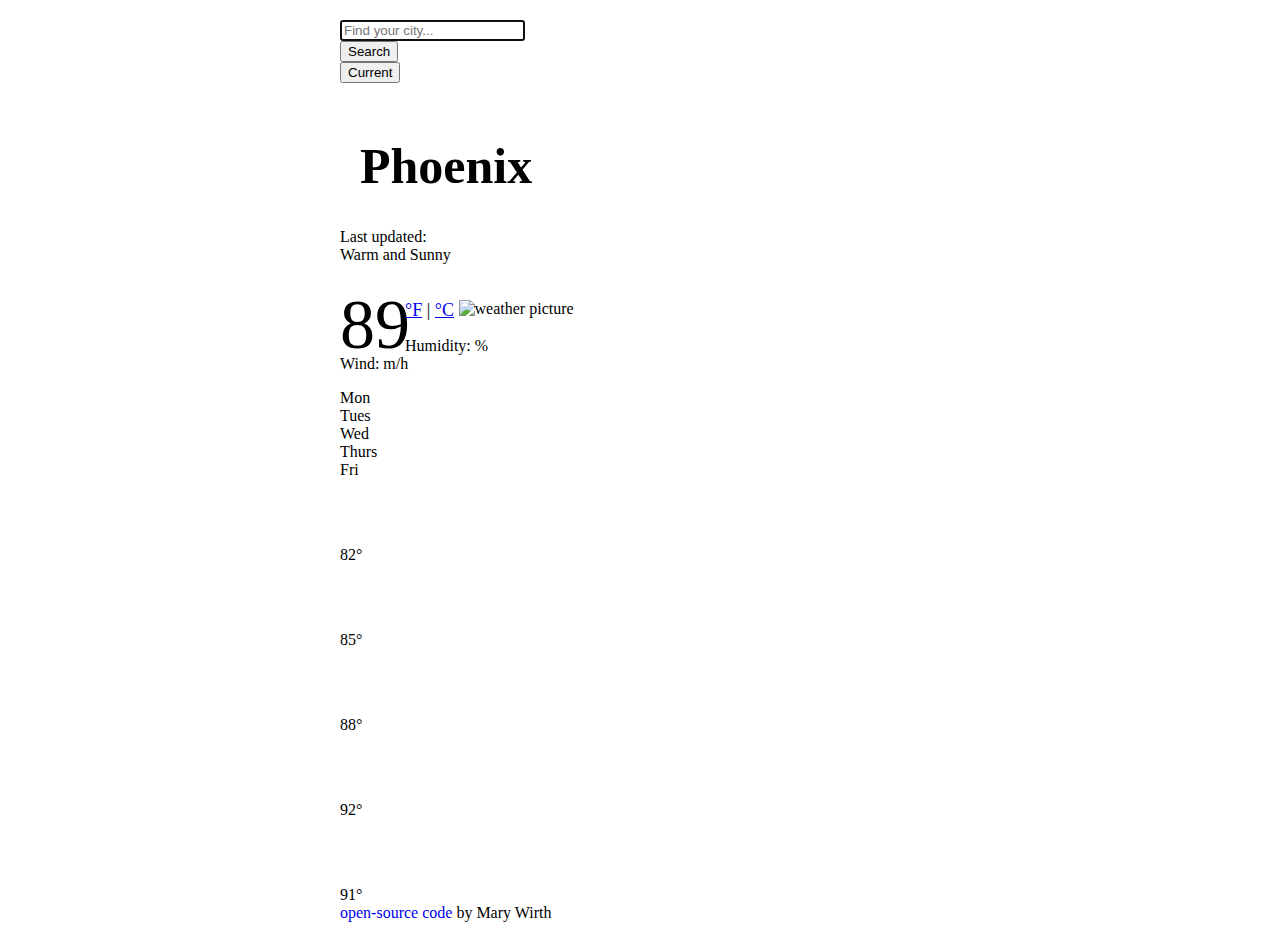
==== index.html @ 91b3d450 "Updated JS search functions and F/C" ====
<!DOCTYPE html>
<html lang="en">
  <head>
    <meta charset="UTF-8" />
    <meta http-equiv="X-UA-Compatible" content="IE=edge" />
    <meta name="viewport" content="width=device-width, initial-scale=1.0" />
    <title>Document</title>
    <link
      href="https://cdn.jsdelivr.net/npm/bootstrap@5.0.0-beta3/dist/css/bootstrap.min.css"
      rel="stylesheet"
      integrity="sha384-eOJMYsd53ii+scO/bJGFsiCZc+5NDVN2yr8+0RDqr0Ql0h+rP48ckxlpbzKgwra6"
      crossorigin="anonymous"
    />
    <link rel="preconnect" href="https://fonts.gstatic.com" />
    <link
      href="https://fonts.googleapis.com/css2?family=PT+Mono&display=swap"
      rel="stylesheet"
    />
    <script
      src="https://kit.fontawesome.com/d334ec7007.js"
      crossorigin="anonymous"
    ></script>
    <script src="https://cdn.jsdelivr.net/npm/axios/dist/axios.min.js"></script>
    <link rel="stylesheet" href="src/styles.css" />
  </head>
  <body>
    <div class="container">
      <div class="weather-app-wrapper">
        <div class="card" style="border-radius: 4px">
          <div class="card-body">
            <form id="search-form">
              <div class="row">
                <div class="col-6">
                  <input
                    type="search"
                    placeholder="Find your city..."
                    autofocus="on"
                    autocomplete="off"
                    id="city-input"
                    class="form-control shadow-sm"
                  />
                </div>
                <div class="col-2">
                  <input
                    type="submit"
                    value="Search"
                    class="form-control btn btn-primary shadow-sm"
                  />
                </div>
                <div class="col-2">
                  <button
                    class="btn btn-secondary"
                    id="current-location-button"
                  >
                    Current
                  </button>
                </div>
              </div>
            </form>
            <h1>Phoenix</h1>
            <div class="current-date-weather">
              <ul style="padding: 0">
                <li>Last updated: <span id="date"></span></li>
                <li id="description">Warm and Sunny</li>
              </ul>
            </div>
            <div class="row">
              <div class="col-8">
                <div class="clearfix current-temp">
                  <span class="temperature" id="temperature"> 89 </span>
                  <span class="units" id="units">
                    <a href="#" id="fahrenheit-link">°F</a> |
                    <a href="#" id="celsius-link">°C</a>
                  </span>
                  <img
                    src=""
                    id="current-icon"
                    alt="weather picture"
                    class="float-left"
                  />
                </div>
              </div>

              <div class="col-4">
                <ul>
                  <li>Humidity: <span id="humidity"></span>%</li>
                  <li>Wind: <span id="wind"></span> m/h</li>
                </ul>
              </div>
            </div>
            <!--<h3 class="border p-2" style="width: 300px">Warm and sunny</h3>-->
            <div class="row">
              <div class="col text-center">Mon</div>
              <div class="col text-center">Tues</div>
              <div class="col text-center">Wed</div>
              <div class="col text-center">Thurs</div>
              <div class="col text-center">Fri</div>
            </div>
            <div class="row">
              <div class="card col text-center" style="border-radius: 25px">
                <div class="card-body">
                  <i class="fas fa-cloud-rain rain-icon"></i>
                  <br />
                  82°
                </div>
              </div>
              <div class="card col text-center" style="border-radius: 25px">
                <div class="card-body">
                  <i class="fas fa-cloud coud-icon"></i>
                  <br />
                  85°
                </div>
              </div>
              <div class="card col text-center" style="border-radius: 25px">
                <div class="card-body">
                  <i class="fas fa-cloud-sun cloud-sun-icon"></i>
                  <br />
                  88°
                </div>
              </div>
              <div class="card col text-center" style="border-radius: 25px">
                <div class="card-body">
                  <i class="fas fa-sun sun-icon"></i>
                  <br />
                  92°
                </div>
              </div>
              <div class="card col text-center" style="border-radius: 25px">
                <div class="card-body">
                  <i class="fas fa-sun sun-icon"></i>
                  <br />
                  91°
                </div>
              </div>
            </div>
          </div>
        </div>
        <a
          href="https://github.com/mwirth3/weather-app-project"
          class="source-code"
          >open-source code</a
        >
        by Mary Wirth
      </div>
    </div>
    <script src="src/index.js"></script>
  </body>
</html>
---- src/styles.css ----
.card {
  margin-top: 20px;
}
.temperature {
  font-size: 70px;
  line-height: 0.7;
  margin-right: -5px;
  float: inline-start;
}
h1 {
  font-family: PT Mono;
  font-size: 50px;
  padding: 20px 0px 0px 20px;
}
ul {
  list-style-type: none;
  padding-left: 0;
  margin-left: 0;
}
.icon-location {
  padding: 0;
  margin-left: -10px;
}
.icon-location img {
  width: 100px;
  height: 100px;
  object-position: left top;
}
.units {
  font-size: 18px;
  vertical-align: top;
}
h3 {
  margin: 10px 10px 25px 250px;
}

.sun-icon {
  color: yellow;
  font-size: 40px;
}
.rain-icon {
  color: royalblue;
  font-size: 40px;
}
.coud-icon {
  color: grey;
  font-size: 40px;
}
.cloud-sun-icon {
  color: lightskyblue;
  font-size: 40px;
}
.source-code {
  text-decoration: none;
}
.weather-app-wrapper {
  max-width: 600px;
  margin: auto;
}
.current-date-weather {
  padding-bottom: 20px;
}
li:first-letter {
  text-transform: capitalize;
}
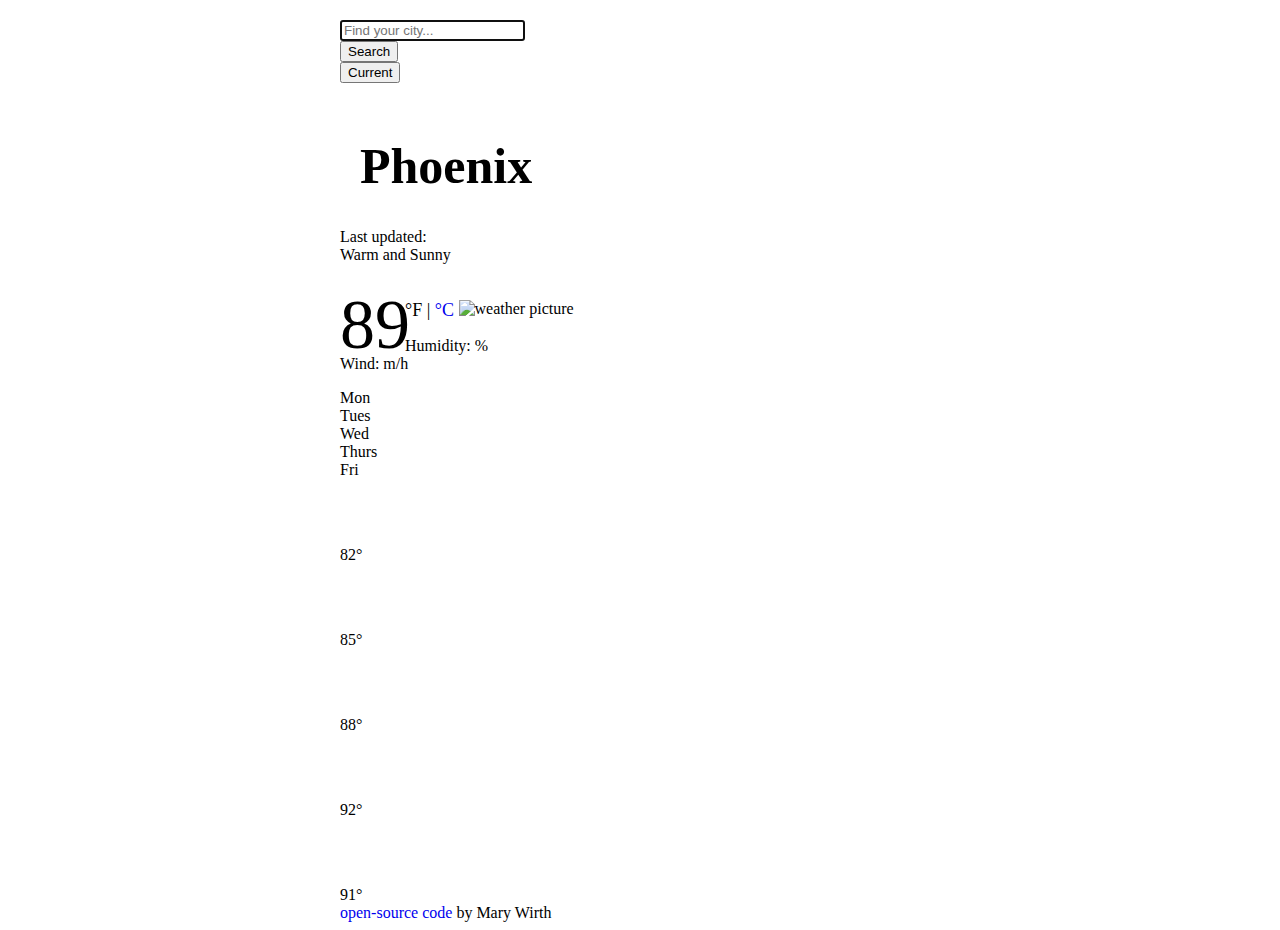
==== commit 8baf6e56: "Styled F & C to switch and change decoration" ====
--- a/index.html
+++ b/index.html
@@ -69,7 +69,7 @@
                 <div class="clearfix current-temp">
                   <span class="temperature" id="temperature"> 89 </span>
                   <span class="units" id="units">
-                    <a href="#" id="fahrenheit-link">°F</a> |
+                    <a href="#" id="fahrenheit-link" class="active">°F</a> |
                     <a href="#" id="celsius-link">°C</a>
                   </span>
                   <img
--- a/src/styles.css
+++ b/src/styles.css
@@ -63,3 +63,16 @@
 li:first-letter {
   text-transform: capitalize;
 }
+a {
+  text-decoration: none;
+}
+a:hover {
+  text-decoration: underline;
+}
+.current-temp .active {
+  color: black;
+  cursor: default;
+}
+.current-temp .active:hover {
+  text-decoration: none;
+}
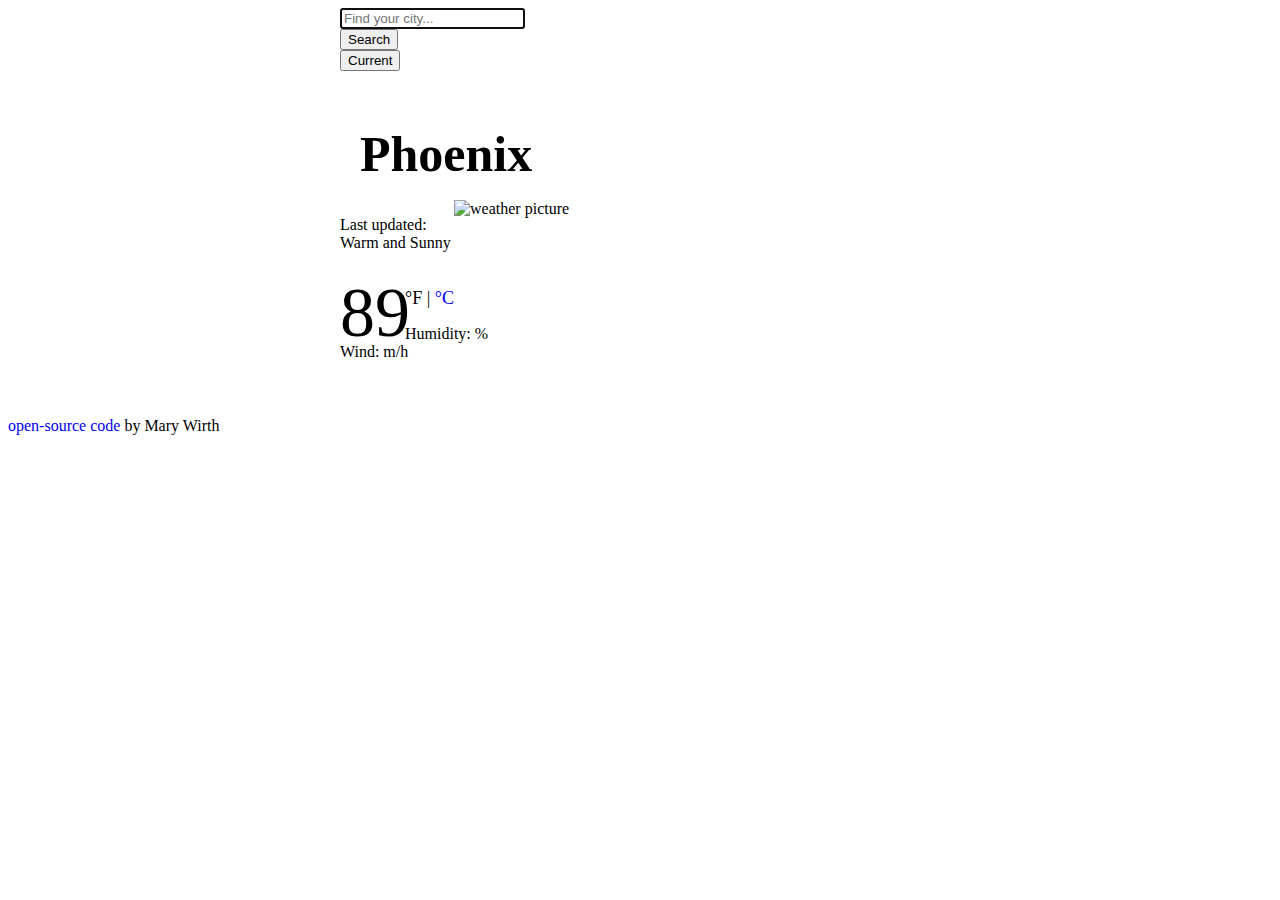
==== commit a6b8deb5: "Updated forecast using HTML and inserting to JS for function. Then adjusted CSS" ====
--- a/index.html
+++ b/index.html
@@ -88,51 +88,10 @@
                 </ul>
               </div>
             </div>
-            <!--<h3 class="border p-2" style="width: 300px">Warm and sunny</h3>-->
-            <div class="row">
-              <div class="col text-center">Mon</div>
-              <div class="col text-center">Tues</div>
-              <div class="col text-center">Wed</div>
-              <div class="col text-center">Thurs</div>
-              <div class="col text-center">Fri</div>
+
+             
             </div>
-            <div class="row">
-              <div class="card col text-center" style="border-radius: 25px">
-                <div class="card-body">
-                  <i class="fas fa-cloud-rain rain-icon"></i>
-                  <br />
-                  82°
-                </div>
-              </div>
-              <div class="card col text-center" style="border-radius: 25px">
-                <div class="card-body">
-                  <i class="fas fa-cloud coud-icon"></i>
-                  <br />
-                  85°
-                </div>
-              </div>
-              <div class="card col text-center" style="border-radius: 25px">
-                <div class="card-body">
-                  <i class="fas fa-cloud-sun cloud-sun-icon"></i>
-                  <br />
-                  88°
-                </div>
-              </div>
-              <div class="card col text-center" style="border-radius: 25px">
-                <div class="card-body">
-                  <i class="fas fa-sun sun-icon"></i>
-                  <br />
-                  92°
-                </div>
-              </div>
-              <div class="card col text-center" style="border-radius: 25px">
-                <div class="card-body">
-                  <i class="fas fa-sun sun-icon"></i>
-                  <br />
-                  91°
-                </div>
-              </div>
-            </div>
+            <div class="weather-forecast" id="forecast"></div>
           </div>
         </div>
         <a
--- a/src/styles.css
+++ b/src/styles.css
@@ -1,6 +1,3 @@
-.card {
-  margin-top: 20px;
-}
 .temperature {
   font-size: 70px;
   line-height: 0.7;
@@ -17,21 +14,14 @@
   padding-left: 0;
   margin-left: 0;
 }
-.icon-location {
-  padding: 0;
-  margin-left: -10px;
-}
-.icon-location img {
-  width: 100px;
-  height: 100px;
-  object-position: left top;
-}
+
 .units {
   font-size: 18px;
   vertical-align: top;
 }
-h3 {
-  margin: 10px 10px 25px 250px;
+img {
+  position: absolute;
+  top: 200px;
 }
 
 .sun-icon {
@@ -69,6 +59,8 @@
 a:hover {
   text-decoration: underline;
 }
+.current-temp {
+}
 .current-temp .active {
   color: black;
   cursor: default;
@@ -76,3 +68,14 @@
 .current-temp .active:hover {
   text-decoration: none;
 }
+.weather-forecast {
+  padding: 20px;
+
+  text-align: center;
+}
+.weather-forecast-date {
+  font-size: 16px;
+}
+.weather-forecast-temps {
+  font-size: 12px;
+}
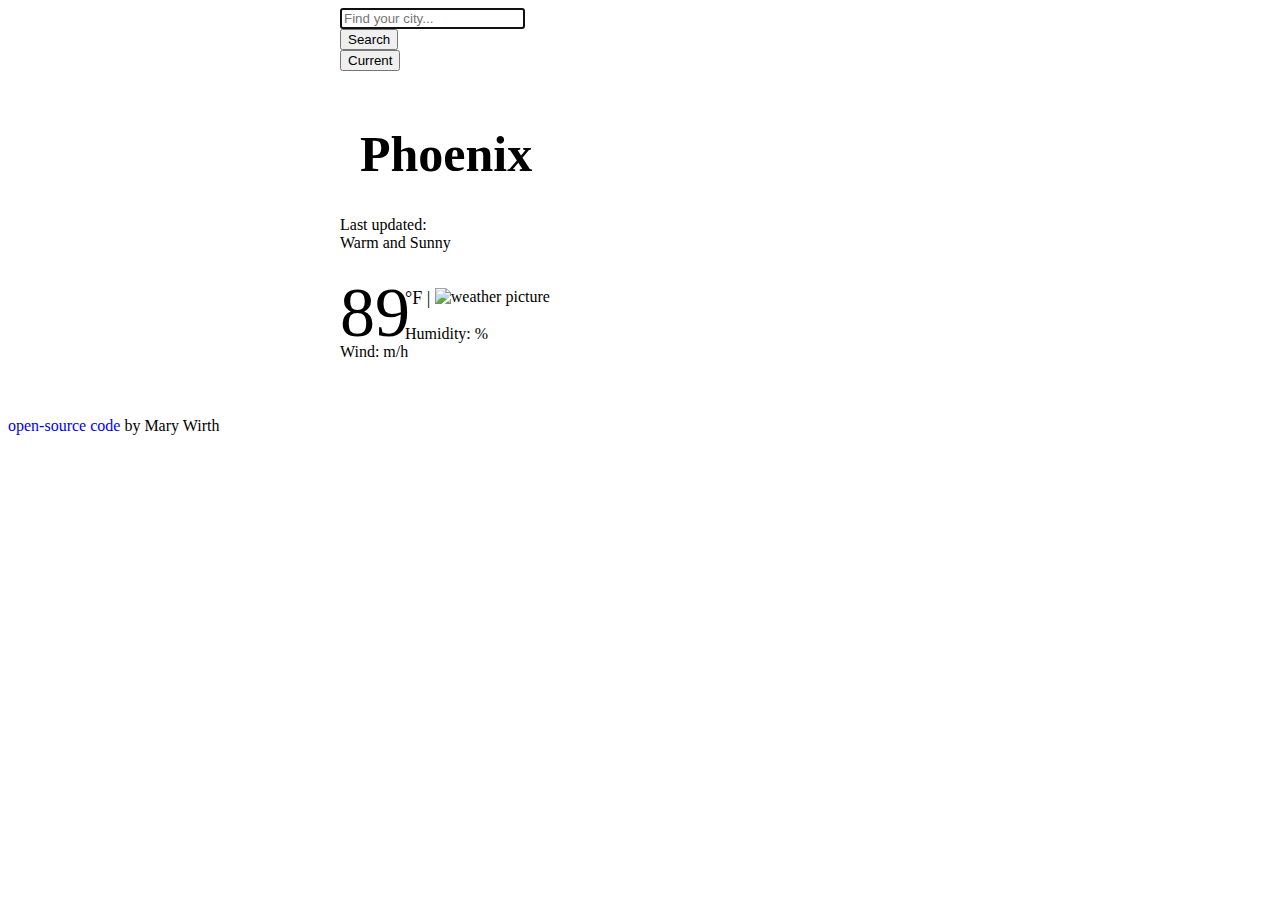
==== commit 2d5d8232: "Removed Celcius conversion, console.log and unused CSS for fake data" ====
--- a/index.html
+++ b/index.html
@@ -69,8 +69,8 @@
                 <div class="clearfix current-temp">
                   <span class="temperature" id="temperature"> 89 </span>
                   <span class="units" id="units">
-                    <a href="#" id="fahrenheit-link" class="active">°F</a> |
-                    <a href="#" id="celsius-link">°C</a>
+                    °F</a> |
+                   
                   </span>
                   <img
                     src=""
--- a/src/styles.css
+++ b/src/styles.css
@@ -19,27 +19,11 @@
   font-size: 18px;
   vertical-align: top;
 }
-img {
+img.current-icon {
   position: absolute;
   top: 200px;
 }
 
-.sun-icon {
-  color: yellow;
-  font-size: 40px;
-}
-.rain-icon {
-  color: royalblue;
-  font-size: 40px;
-}
-.coud-icon {
-  color: grey;
-  font-size: 40px;
-}
-.cloud-sun-icon {
-  color: lightskyblue;
-  font-size: 40px;
-}
 .source-code {
   text-decoration: none;
 }
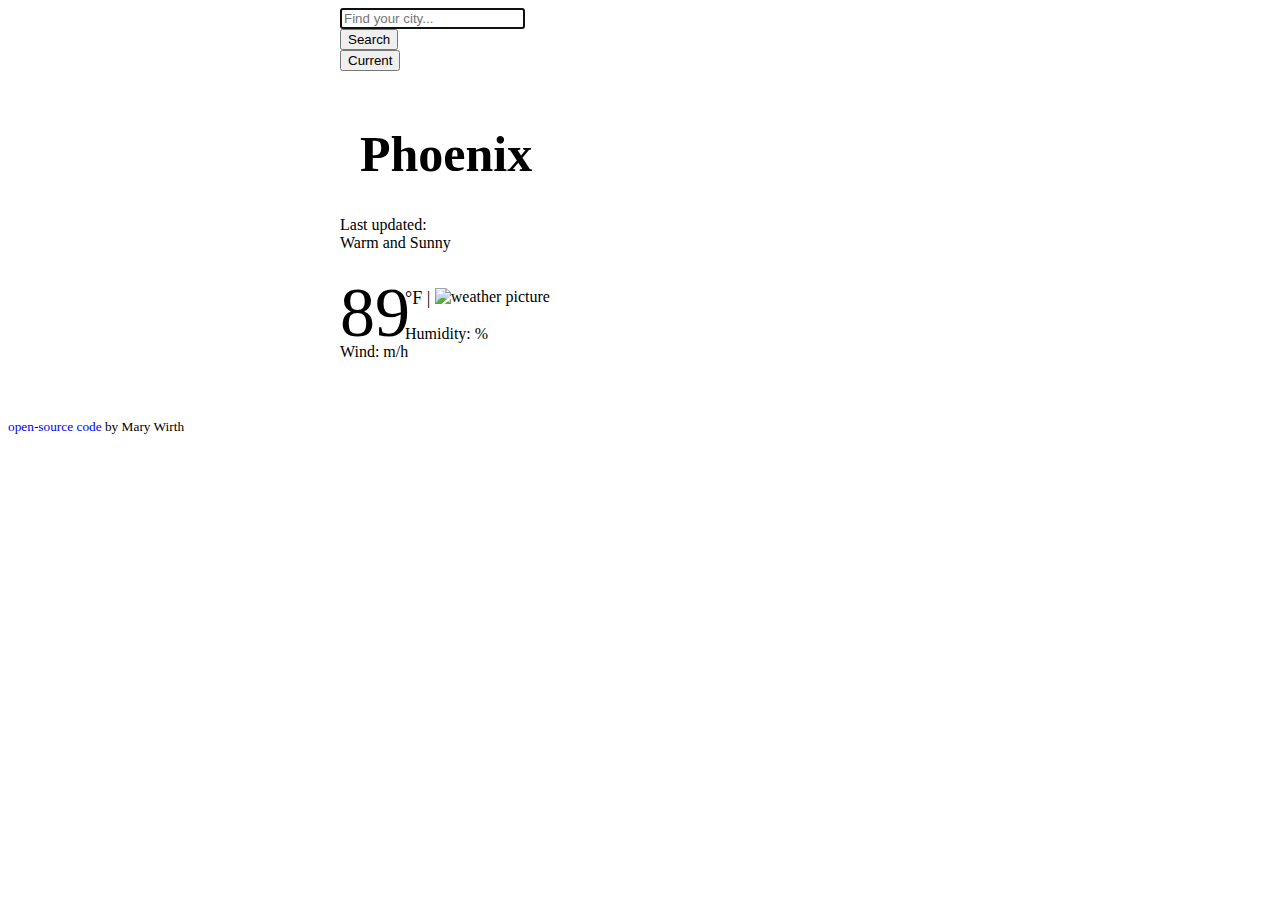
==== commit 6173c1fd: "Trying to adjust open-source" ====
--- a/index.html
+++ b/index.html
@@ -80,7 +80,6 @@
                   />
                 </div>
               </div>
-
               <div class="col-4">
                 <ul>
                   <li>Humidity: <span id="humidity"></span>%</li>
@@ -88,18 +87,18 @@
                 </ul>
               </div>
             </div>
-
-             
             </div>
             <div class="weather-forecast" id="forecast"></div>
           </div>
         </div>
-        <a
+        <small><a
           href="https://github.com/mwirth3/weather-app-project"
           class="source-code"
           >open-source code</a
         >
         by Mary Wirth
+        </small>
+  
       </div>
     </div>
     <script src="src/index.js"></script>
--- a/src/styles.css
+++ b/src/styles.css
@@ -24,34 +24,13 @@
   top: 200px;
 }
 
-.source-code {
-  text-decoration: none;
-}
-.weather-app-wrapper {
-  max-width: 600px;
-  margin: auto;
-}
 .current-date-weather {
   padding-bottom: 20px;
 }
 li:first-letter {
   text-transform: capitalize;
 }
-a {
-  text-decoration: none;
-}
-a:hover {
-  text-decoration: underline;
-}
-.current-temp {
-}
-.current-temp .active {
-  color: black;
-  cursor: default;
-}
-.current-temp .active:hover {
-  text-decoration: none;
-}
+
 .weather-forecast {
   padding: 20px;
 
@@ -63,3 +42,10 @@
 .weather-forecast-temps {
   font-size: 12px;
 }
+.source-code {
+  text-decoration: none;
+}
+.weather-app-wrapper {
+  max-width: 600px;
+  margin: auto;
+}
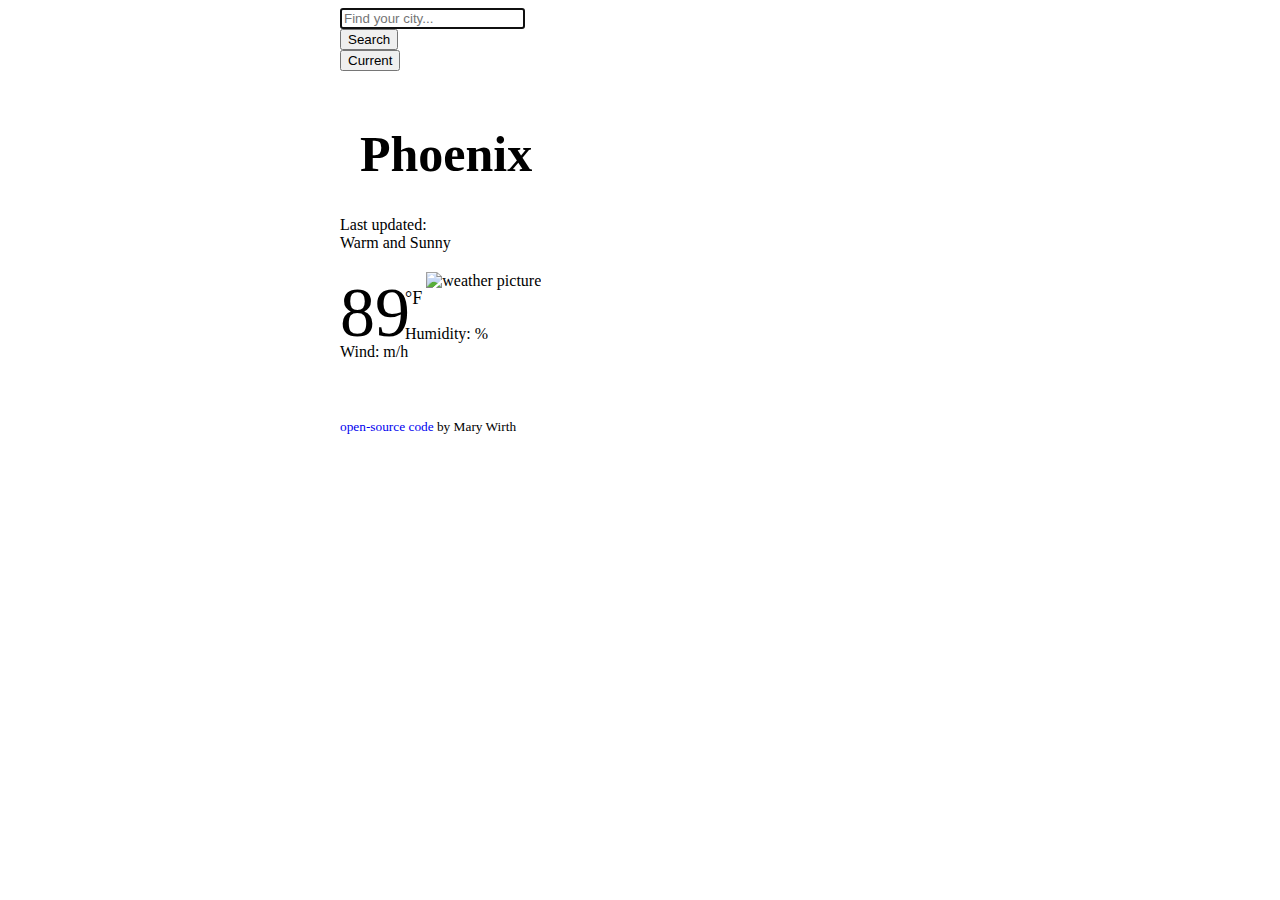
==== commit bd9d1c6b: "Tweaking layout of current temp" ====
--- a/index.html
+++ b/index.html
@@ -57,6 +57,7 @@
                 </div>
               </div>
             </form>
+
             <h1>Phoenix</h1>
             <div class="current-date-weather">
               <ul style="padding: 0">
@@ -65,40 +66,33 @@
               </ul>
             </div>
             <div class="row">
-              <div class="col-8">
+              <div class="col-auto me-auto">
                 <div class="clearfix current-temp">
                   <span class="temperature" id="temperature"> 89 </span>
-                  <span class="units" id="units">
-                    °F</a> |
-                   
-                  </span>
-                  <img
-                    src=""
-                    id="current-icon"
-                    alt="weather picture"
-                    class="float-left"
-                  />
+                  <span class="units" id="units">°F</span>
+
+                  <img src="" id="current-icon" alt="weather picture" />
                 </div>
               </div>
-              <div class="col-4">
+
+              <div class="col-auto">
                 <ul>
                   <li>Humidity: <span id="humidity"></span>%</li>
                   <li>Wind: <span id="wind"></span> m/h</li>
                 </ul>
               </div>
             </div>
-            </div>
-            <div class="weather-forecast" id="forecast"></div>
           </div>
+          <div class="weather-forecast" id="forecast"></div>
         </div>
-        <small><a
-          href="https://github.com/mwirth3/weather-app-project"
-          class="source-code"
-          >open-source code</a
-        >
-        by Mary Wirth
+        <small
+          ><a
+            href="https://github.com/mwirth3/weather-app-project"
+            class="source-code"
+            >open-source code</a
+          >
+          by Mary Wirth
         </small>
-  
       </div>
     </div>
     <script src="src/index.js"></script>
--- a/src/styles.css
+++ b/src/styles.css
@@ -19,10 +19,6 @@
   font-size: 18px;
   vertical-align: top;
 }
-img.current-icon {
-  position: absolute;
-  top: 200px;
-}
 
 .current-date-weather {
   padding-bottom: 20px;
@@ -33,7 +29,6 @@
 
 .weather-forecast {
   padding: 20px;
-
   text-align: center;
 }
 .weather-forecast-date {
@@ -49,3 +44,10 @@
   max-width: 600px;
   margin: auto;
 }
+.weather-forecast-temps-max {
+  font-weight: bold;
+}
+.current-temp img {
+  position: relative;
+  bottom: 16px;
+}
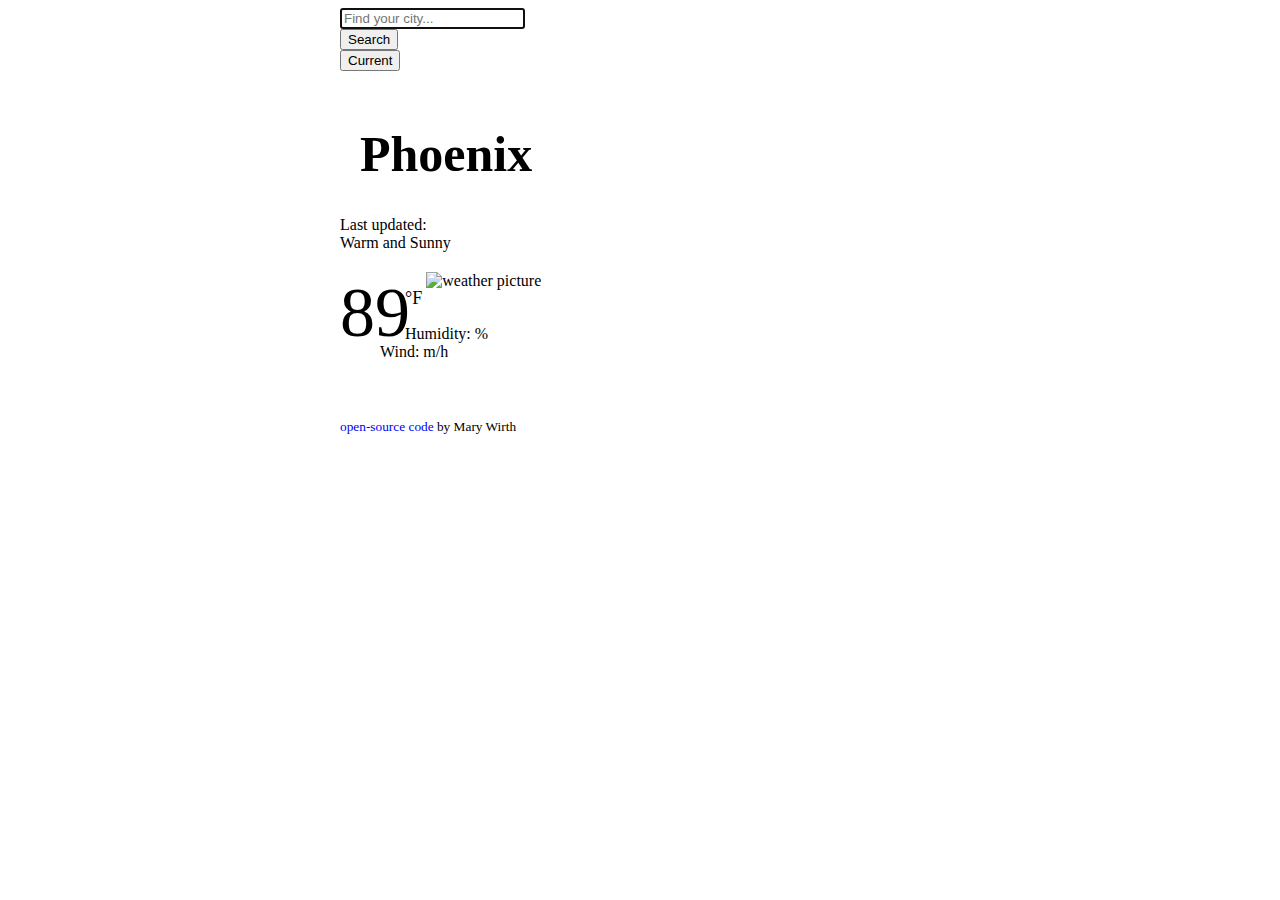
==== commit 0cda2113: "Aesthetics" ====
--- a/index.html
+++ b/index.html
@@ -26,7 +26,7 @@
   <body>
     <div class="container">
       <div class="weather-app-wrapper">
-        <div class="card" style="border-radius: 4px">
+        <div class="card weather-card" style="border-radius: 4px">
           <div class="card-body">
             <form id="search-form">
               <div class="row">
--- a/src/styles.css
+++ b/src/styles.css
@@ -11,8 +11,6 @@
 }
 ul {
   list-style-type: none;
-  padding-left: 0;
-  margin-left: 0;
 }
 
 .units {
